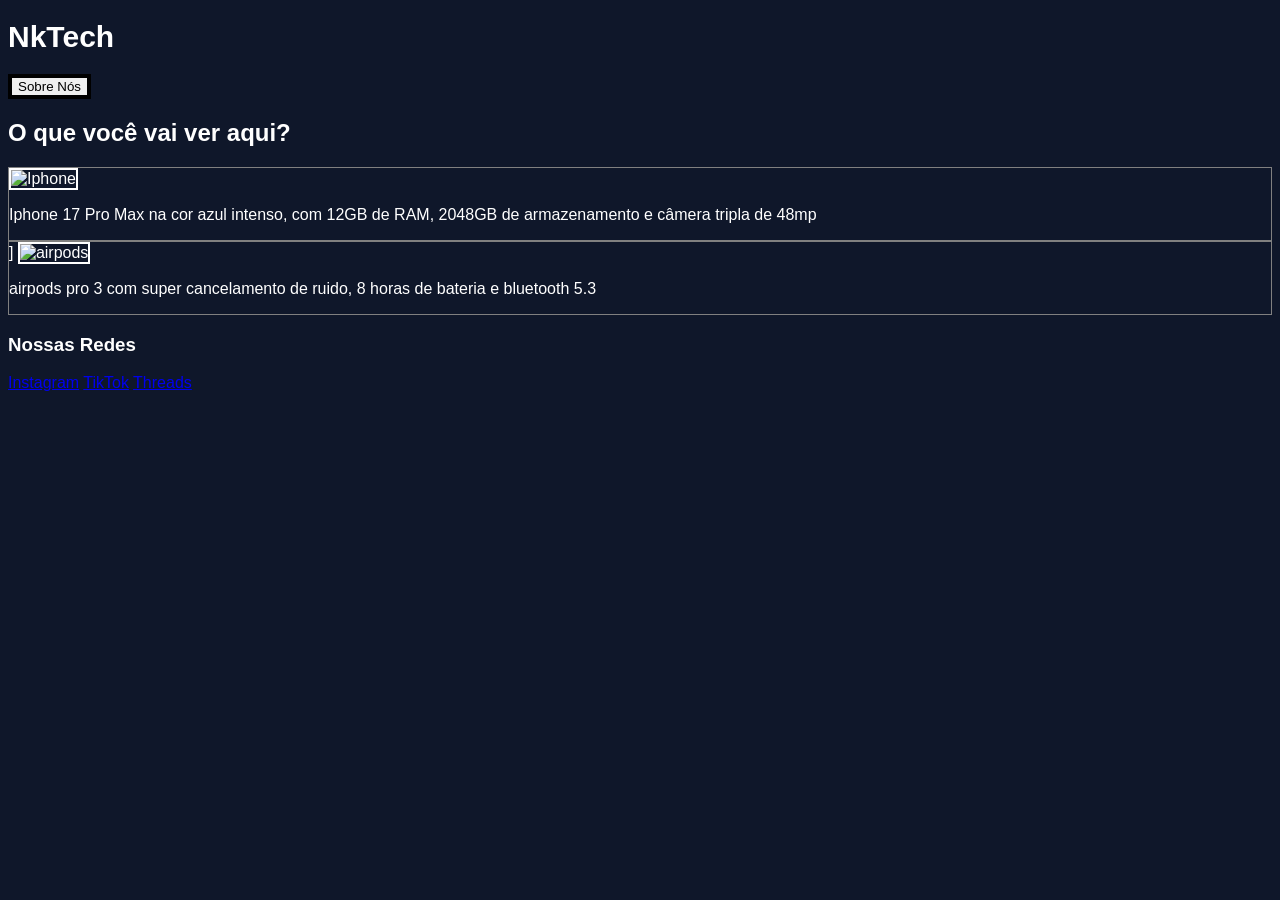
==== index.html @ 6a6e19db "atividade site html5" ====
<!DOCTYPE html>
<html lang="en">
<head>
    <meta charset="UTF-8">
    <meta name="viewport" content="width=device-width, initial-scale=1.0">
    <title>Document</title>
    <link rel="stylesheet" href="style.css">
</head>
<body>

    <h1>NkTech</h1>

    <a href="sobre.html">
        <button>Sobre Nós</button>
    </a>
    

    <h2>O que você vai ver aqui?</h2>

    <div>
<img src="https://images7.kabum.com.br/produtos/fotos/925357/iphone-17-pro-max-apple-256gb-48mp-tela-6-9-super-retina-xdr-azul-intenso_1757698084_gg.jpg" alt="Iphone" width="300">
<p>Iphone 17 Pro Max na cor azul intenso, com 12GB de RAM, 2048GB de armazenamento e câmera tripla de 48mp </p>
    </div>

    <div>]
        <img src="https://store.storeimages.cdn-apple.com/1/as-images.apple.com/is/og-airpods-pro-3-202509?wid=1200&hei=630&fmt=jpeg&qlt=95&.v=1755768134799" alt="airpods" width="300">
        <p>airpods pro 3 com super cancelamento de ruido, 8 horas de bateria e bluetooth 5.3</p>
    </div>

    <h3>Nossas Redes</h3>
    <p>
<a href="https://www.instagram.com/">Instagram</a>
<a href="https://www.tiktok.com/pt-BR/">TikTok</a>
<a href="https://www.threads.com/?hl=pt-br">Threads</a>
    </p>
    
</body>
</html>
---- style.css ----
body {
background-color: #0f172a;
color: white;
font-family: Impact, Haettenschweiler, 'Arial Narrow Bold', sans-serif;
}

h1 {
    font-size: 30px;
}

h2 {
    font-size: 24px;
}

p {
    font-size: 16px;
}

img {
    border: 2px solid white;
}

div {
    border: 1px solid gray;
}

input, textarea, button {
    border: 4px solid black;
}
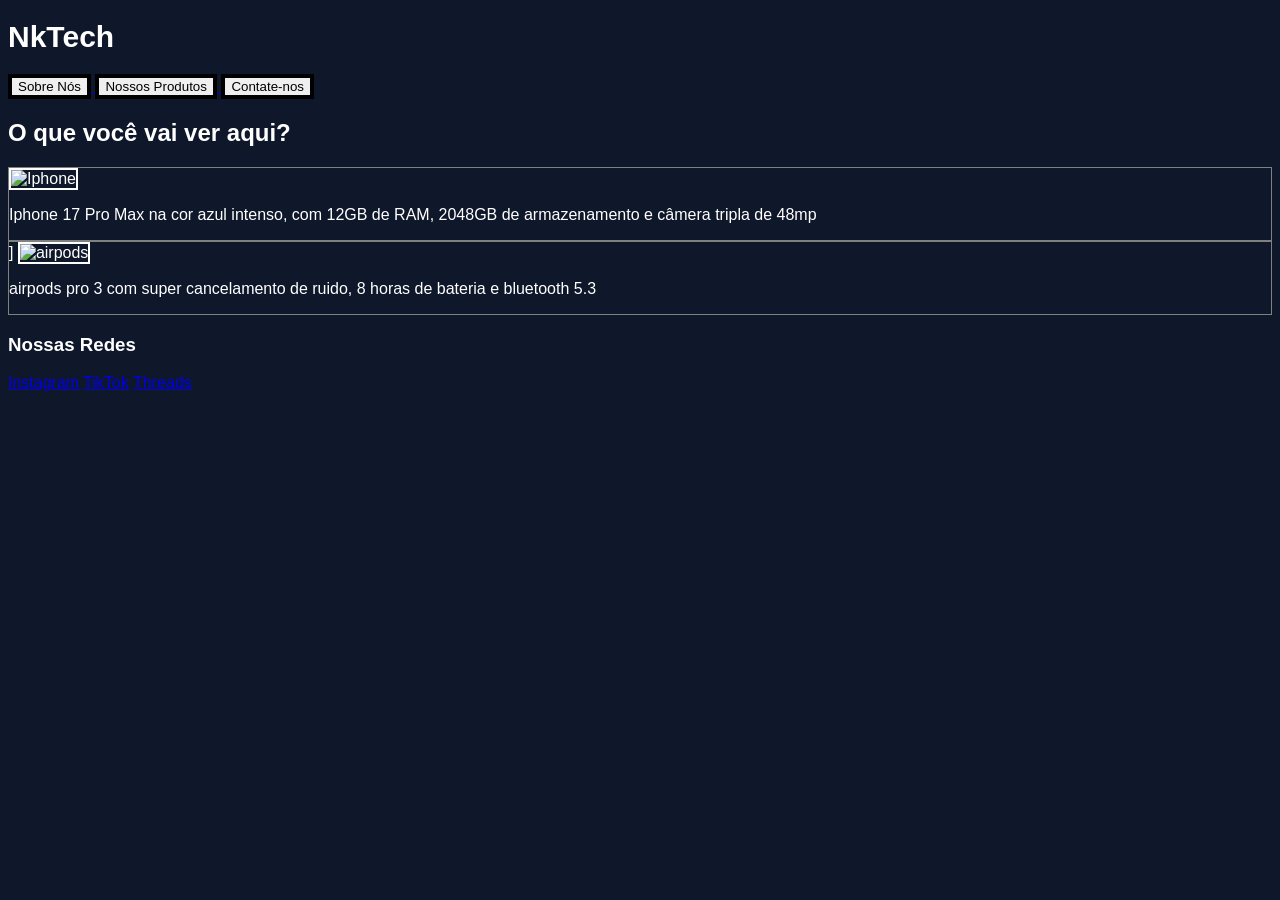
==== commit 3f5081ce: "alteração nos botões" ====
--- a/index.html
+++ b/index.html
@@ -12,6 +12,14 @@
 
     <a href="sobre.html">
         <button>Sobre Nós</button>
+    </a>
+
+    <a href="produtos.html">
+        <button>Nossos Produtos</button>
+    </a>
+
+    <a href="contato.html">
+        <button>Contate-nos</button>
     </a>
     
 
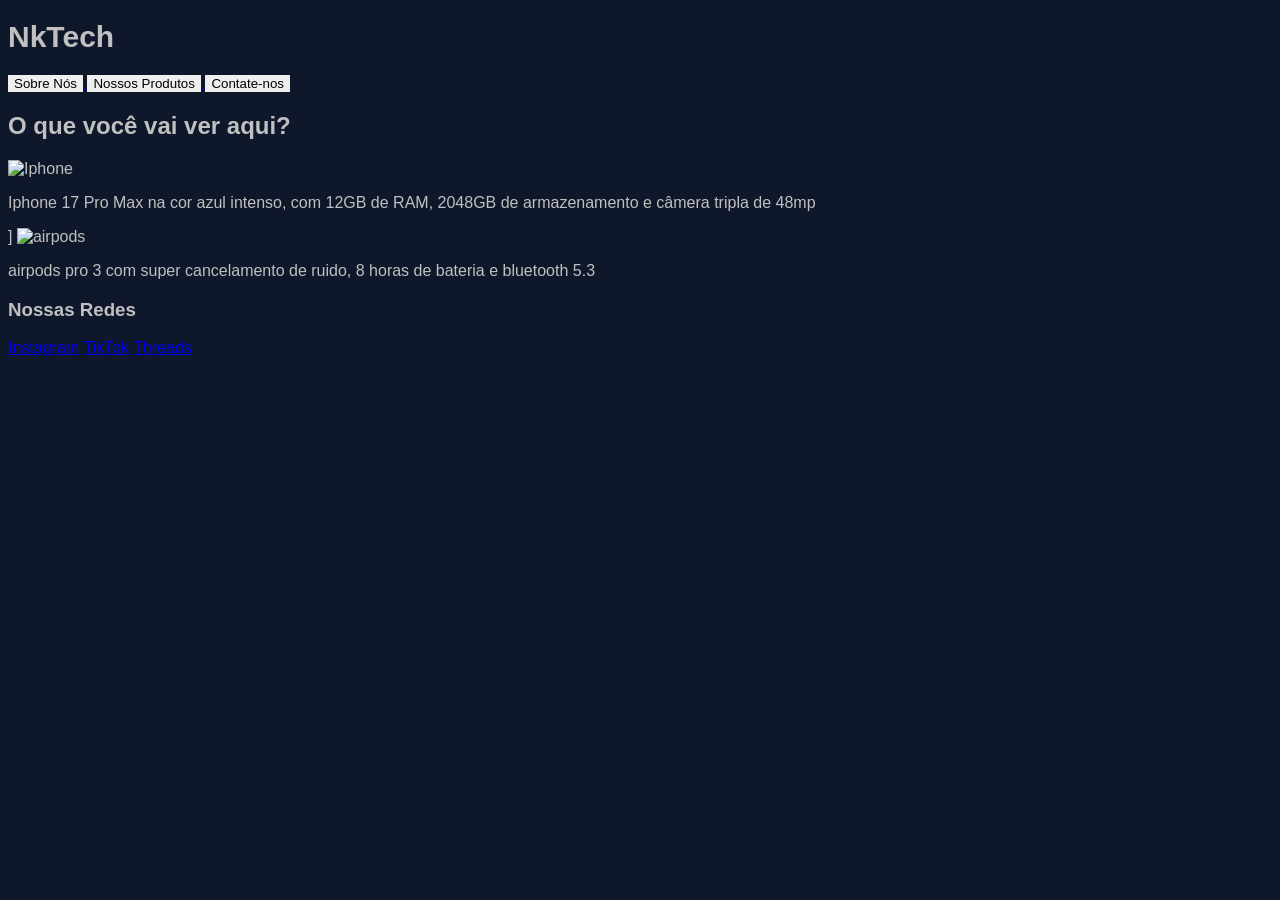
==== commit 0b558745: "variavel adicionada" ====
--- a/index.html
+++ b/index.html
@@ -3,7 +3,7 @@
 <head>
     <meta charset="UTF-8">
     <meta name="viewport" content="width=device-width, initial-scale=1.0">
-    <title>Document</title>
+    <title>NkTech</title>
     <link rel="stylesheet" href="style.css">
 </head>
 <body>
--- a/style.css
+++ b/style.css
@@ -1,7 +1,16 @@
-body {
-background-color: #0f172a;
-color: white;
-font-family: Impact, Haettenschweiler, 'Arial Narrow Bold', sans-serif;
+:root {
+--cordefundo: #0f172a;
+--cordotexto: silver;
+--cordaborda: silver;
+--cordabordadiv: gold;
+--cordabordainput: black;
+--fonteprincipal: Impact, Haettenschweiler, 'Arial Narrow Bold', sans-serif;
+}
+
+body{
+background-color: var(--cordefundo);
+color: var(--cordotexto);
+font-family: var(--fonteprincipal);
 }
 
 h1 {
@@ -17,13 +26,13 @@
 }
 
 img {
-    border: 2px solid white;
+    border: var(--cordaborda);
 }
 
 div {
-    border: 1px solid gray;
+    border: var(--cordabordadiv);
 }
 
 input, textarea, button {
-    border: 4px solid black;
+    border: var(--cordabordainput);
 }
